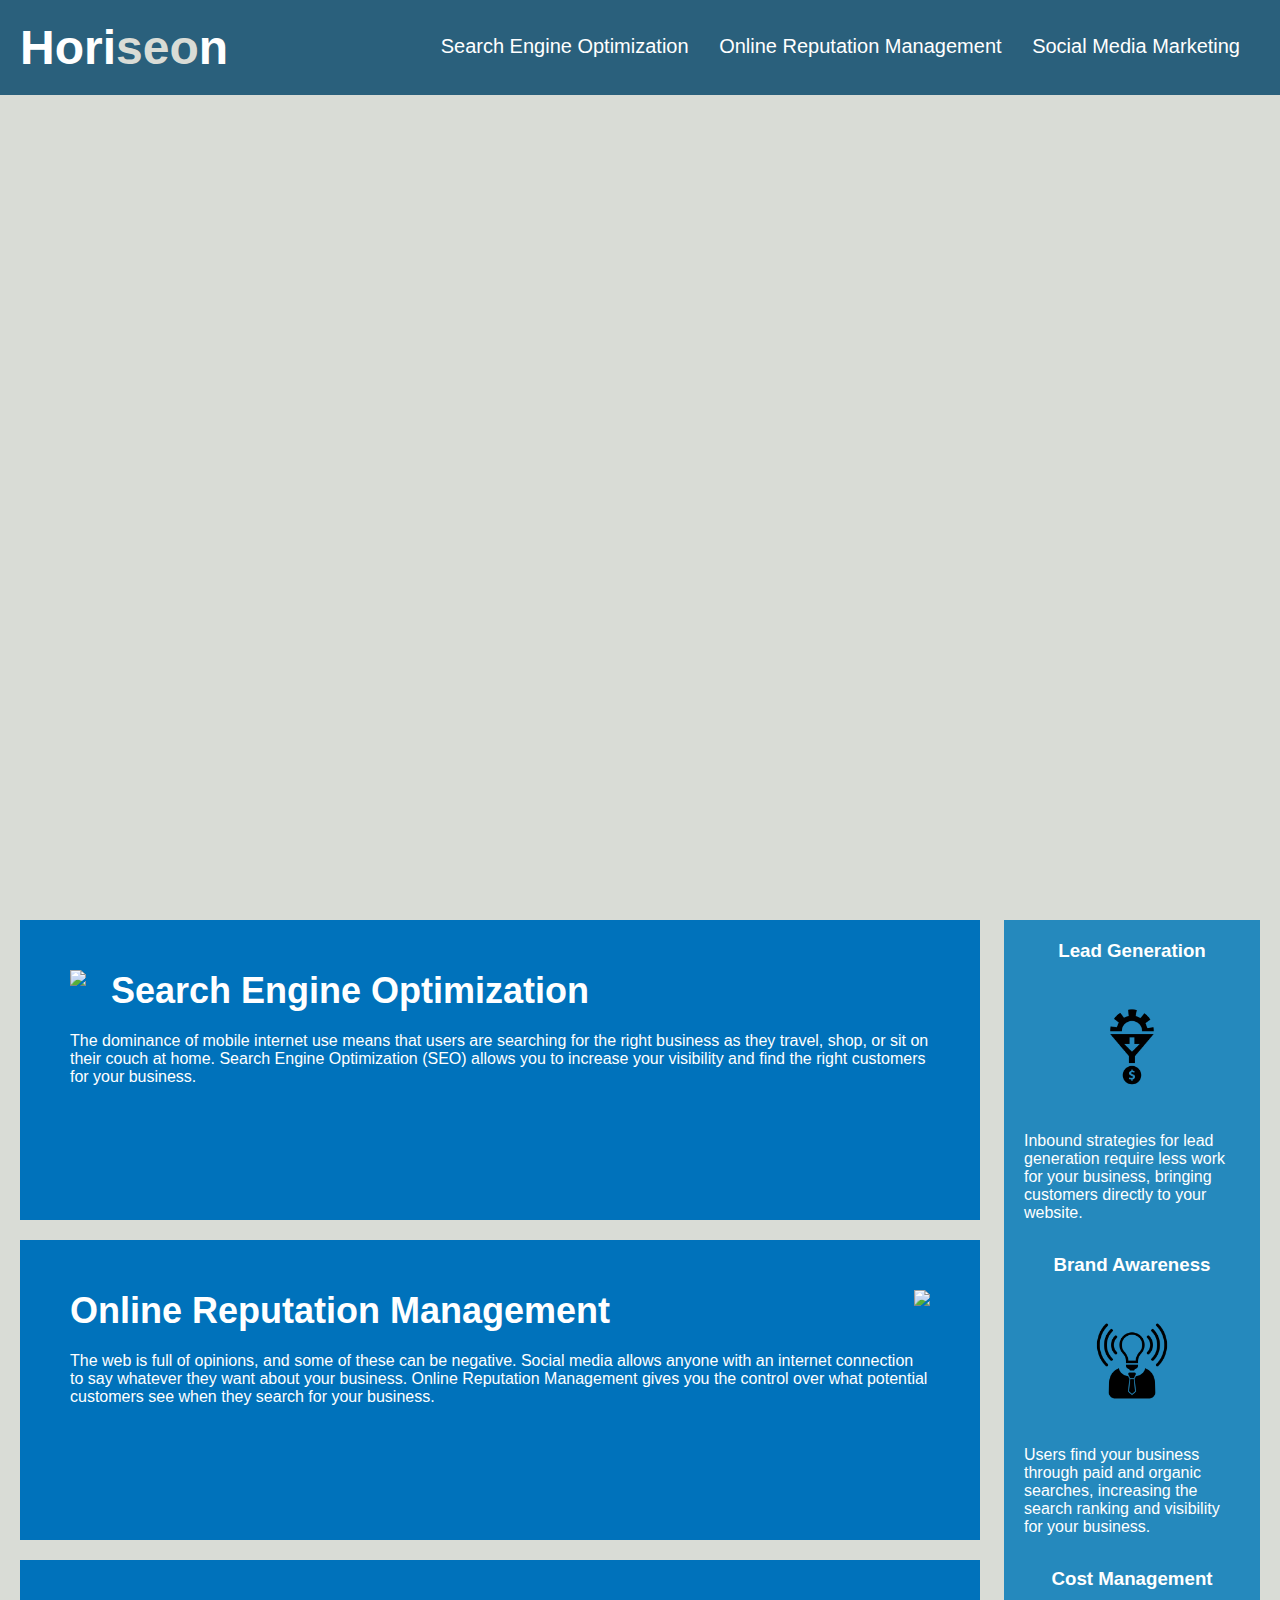
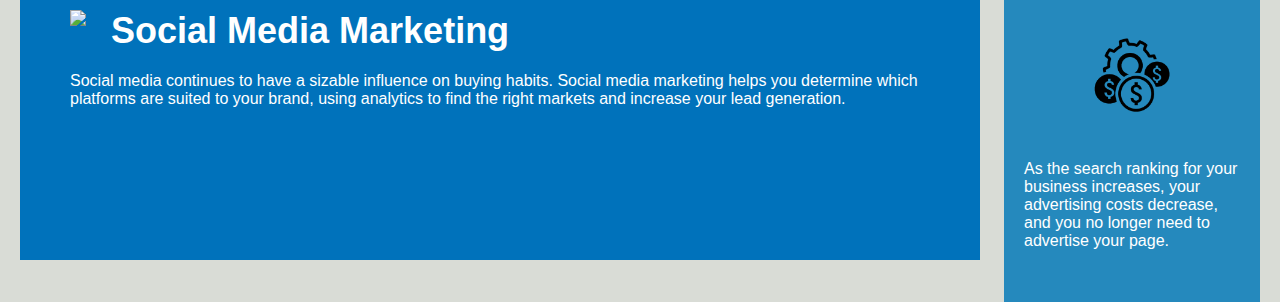
==== index.html @ f2a4b130 "rearranged folder structure due to github pages not recognizing index.html" ====
<!DOCTYPE html>
<html lang="en-us">

<head>
    <meta charset="UTF-8" />
    <link rel="stylesheet" href="https://cdnjs.cloudflare.com/ajax/libs/meyer-reset/2.0/reset.min.css">
    <link rel="stylesheet" href="assets/css/style.css">
    <title>Horiseon</title>
</head>

<body>
    <div class="header">
        <h1>Hori<span class="seo">seo</span>n</h1>
        <div>
            <ul>
                <li>
                    <a href="#search-engine-optimization">Search Engine Optimization</a>
                </li>
                <li>
                    <a href="#online-reputation-management">Online Reputation Management</a>
                </li>
                <li>
                    <a href="#social-media-marketing">Social Media Marketing</a>
                </li>
            </ul>
        </div>
    </div>
    <div class="front-page-banner"></div>
    <div class="content">
        <div class="main-content-panel" id="search-engine-optimization">
            <img src="./assets/images/search-engine-optimization.jpg" class="float-left" />
            <h2>Search Engine Optimization</h2>
            <p>
                The dominance of mobile internet use means that users are searching for the right business as they travel, shop, or sit on their couch at home. Search Engine Optimization (SEO) allows you to increase your visibility and find the right customers for your business.
            </p>
        
        </div>
        <div  class="main-content-panel" id="online-reputation-management">
            <img src="assets/images/online-reputation-management.jpg" class="float-right" />
            <h2>Online Reputation Management</h2>
            <p>
                The web is full of opinions, and some of these can be negative. Social media allows anyone with an internet connection to say whatever they want about your business. Online Reputation Management gives you the control over what potential customers see when they search for your business.
            </p>
        </div>
        <div class="main-content-panel" id="social-media-marketing">
            <img src="assets/images/social-media-marketing.jpg" class="float-left" />
            <h2>Social Media Marketing</h2>
            <p>
                Social media continues to have a sizable influence on buying habits. Social media marketing helps you determine which platforms are suited to your brand, using analytics to find the right markets and increase your lead generation.
            </p>
        </div>
    </div>

    <div class="benefits">
        <div class="benefit-sections">
            <h3>Lead Generation</h3>
            <img src="assets/images/lead-generation.png" />
            <p>
                Inbound strategies for lead generation require less work for your business, bringing customers directly to your website.
            </p>
        </div>
        <div class="benefit-sections">
            <h3>Brand Awareness</h3>
            <img src="assets/images/brand-awareness.png" />
            <p>
                Users find your business through paid and organic searches, increasing the search ranking and visibility for your business.
            </p>
        </div>
        <div class="benefit-sections">
            <h3>Cost Management</h3>
            <img src="assets/images/cost-management.png"></img>
            <p>
                As the search ranking for your business increases, your advertising costs decrease, and you no longer need to advertise your page.
            </p>
        </div>
    </div>
</body>

</html>
---- assets/css/style.css ----
/*TODO:
 - add comments to each CSS line */
* {
    box-sizing: border-box;
    padding: 0;
    margin: 0;
}

body {
    background-color: #d9dcd6;
}

.header {
    padding: 20px;
    font-family: 'Trebuchet MS', 'Lucida Sans Unicode', 'Lucida Grande', 'Lucida Sans', Arial, sans-serif;
    background-color: #2a607c;
    color: #ffffff;
}

.header h1 {
    display: inline-block;
    font-size: 48px;
}

.header h1 .seo {
    color: #d9dcd6;
}

.header div {
    padding-top: 15px;
    margin-right: 20px;
    float: right;
    font-family: 'Gill Sans', 'Gill Sans MT', Calibri, 'Trebuchet MS', sans-serif;
    font-size: 20px;
}

.header div ul li {
    display: inline-block;
    margin-left: 25px;
}

a {
    color: #ffffff;
    text-decoration: none;
}

p {
    font-size: 16px;
}

/* BANNER PICTURE */
.front-page-banner { 
    height: 800px;
    width: 100%;
    margin-bottom: 25px;
    background-image: url("../images/digital-marketing-meeting.jpg");
    background-size: cover;
    background-position: center;
}

/* BELOW IS THE MAIN CONTENT SECTION OF THE PAGE */

.content {
    width: 75%;
    display: inline-block;
    margin-left: 20px; 
}

.main-content-panel {
    margin-bottom: 20px;
    padding: 50px;
    height: 300px;
    font-family: 'Gill Sans', 'Gill Sans MT', Calibri, 'Trebuchet MS', sans-serif;
    background-color: #0072bb;
    color: #ffffff;
}

.main-content-panel img {
    max-height: 200px;
}

.main-content-panel h2 {
    margin-bottom: 20px;
    font-size: 36px;
}

.float-left {
    float: left;
    margin-right: 25px;
}

.float-right {
    float: right;
    margin-left: 25px;
}

/* BELOW IS THE SIDE PANEL SECTION */

.benefits {
    margin-right: 20px;
    padding: 20px;
    clear: both;
    float: right;
    width: 20%;
    height: 100%;
    font-family: 'Gill Sans', 'Gill Sans MT', Calibri, 'Trebuchet MS', sans-serif;
    background-color: #2589bd;
}

.benefit-sections {
    margin-bottom: 32px;
    color: #ffffff;
}

.benefit-sections h3 {
    margin-bottom: 10px;
    text-align: center;
}

.benefit-sections img {
    display: block;
    margin: 10px auto;
    max-width: 150px;
}
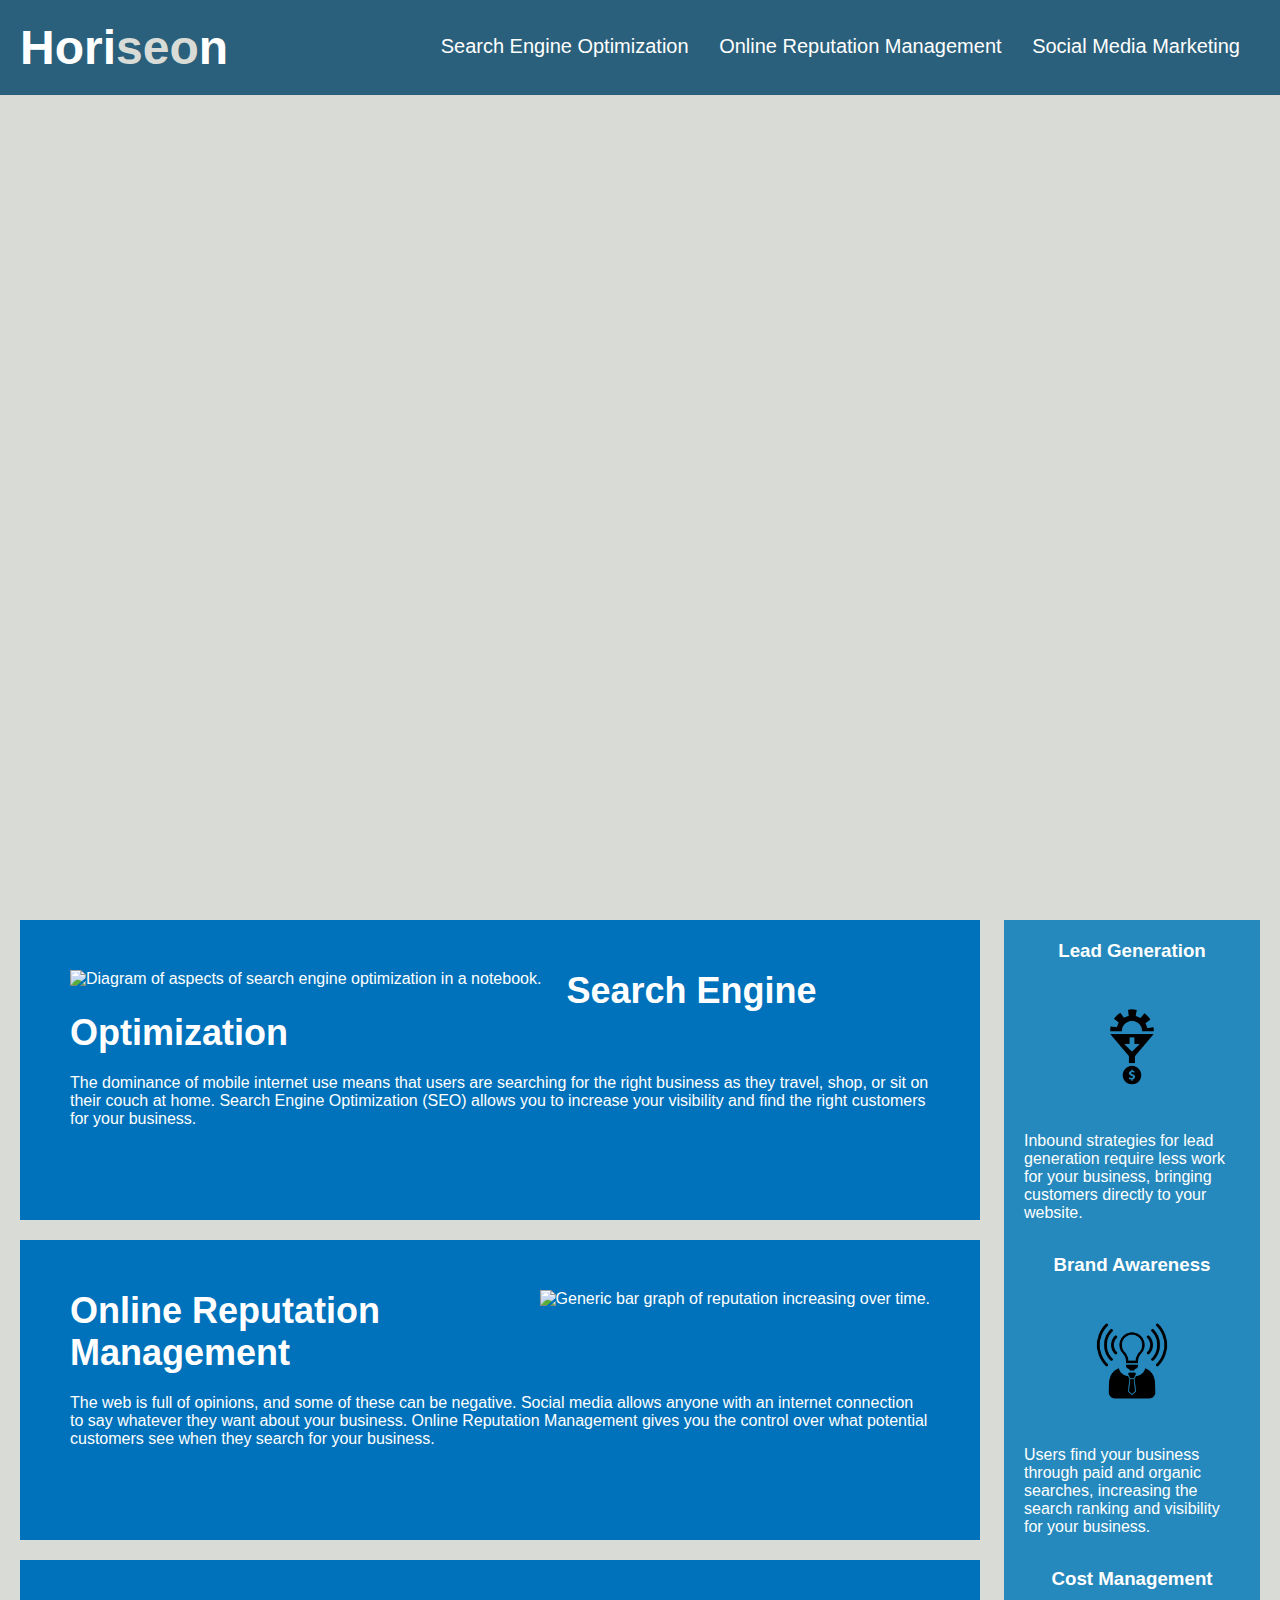
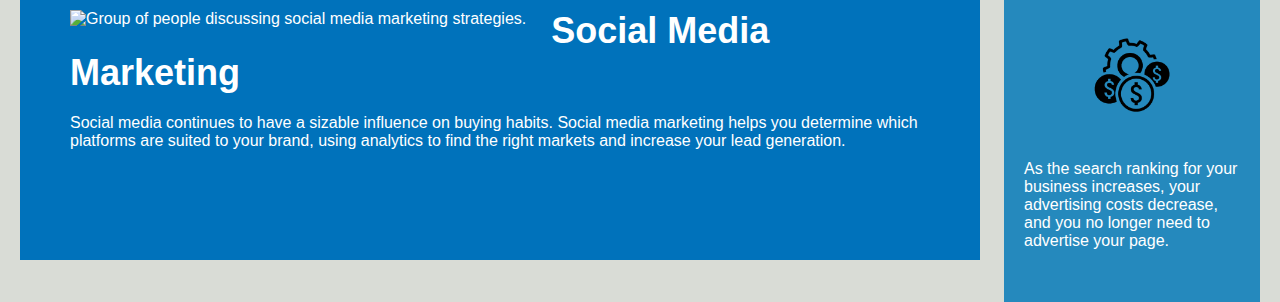
==== commit d40ed45f: "added alt tags to all remaining images for screen readers to interpret the images" ====
--- a/index.html
+++ b/index.html
@@ -5,11 +5,13 @@
     <meta charset="UTF-8" />
     <link rel="stylesheet" href="https://cdnjs.cloudflare.com/ajax/libs/meyer-reset/2.0/reset.min.css">
     <link rel="stylesheet" href="assets/css/style.css">
+    
+
     <title>Horiseon</title>
 </head>
 
 <body>
-    <div class="header">
+    <header class="header">
         <h1>Hori<span class="seo">seo</span>n</h1>
         <div>
             <ul>
@@ -24,11 +26,12 @@
                 </li>
             </ul>
         </div>
-    </div>
-    <div class="front-page-banner"></div>
-    <div class="content">
+    </header>
+    <div class="front-page-banner" alt="Employees working in boardroom"></div>
+    
+    <article class="content">
         <div class="main-content-panel" id="search-engine-optimization">
-            <img src="./assets/images/search-engine-optimization.jpg" class="float-left" />
+            <img src="./assets/images/search-engine-optimization.jpg" class="float-left" alt="Diagram of aspects of search engine optimization in a notebook."/>
             <h2>Search Engine Optimization</h2>
             <p>
                 The dominance of mobile internet use means that users are searching for the right business as they travel, shop, or sit on their couch at home. Search Engine Optimization (SEO) allows you to increase your visibility and find the right customers for your business.
@@ -36,44 +39,44 @@
         
         </div>
         <div  class="main-content-panel" id="online-reputation-management">
-            <img src="assets/images/online-reputation-management.jpg" class="float-right" />
+            <img src="assets/images/online-reputation-management.jpg" class="float-right" alt="Generic bar graph of reputation increasing over time."/>
             <h2>Online Reputation Management</h2>
             <p>
                 The web is full of opinions, and some of these can be negative. Social media allows anyone with an internet connection to say whatever they want about your business. Online Reputation Management gives you the control over what potential customers see when they search for your business.
             </p>
         </div>
         <div class="main-content-panel" id="social-media-marketing">
-            <img src="assets/images/social-media-marketing.jpg" class="float-left" />
+            <img src="assets/images/social-media-marketing.jpg" class="float-left" alt="Group of people discussing social media marketing strategies."/>
             <h2>Social Media Marketing</h2>
             <p>
                 Social media continues to have a sizable influence on buying habits. Social media marketing helps you determine which platforms are suited to your brand, using analytics to find the right markets and increase your lead generation.
             </p>
         </div>
-    </div>
+    </article>
 
-    <div class="benefits">
+    <aside class="benefits">
         <div class="benefit-sections">
             <h3>Lead Generation</h3>
-            <img src="assets/images/lead-generation.png" />
+            <img src="assets/images/lead-generation.png" alt="A gear being put through a funnel with and turning into money" />
             <p>
                 Inbound strategies for lead generation require less work for your business, bringing customers directly to your website.
             </p>
         </div>
         <div class="benefit-sections">
             <h3>Brand Awareness</h3>
-            <img src="assets/images/brand-awareness.png" />
+            <img src="assets/images/brand-awareness.png" alt="Lightbulb wearing a suit with radio waves radiating from the bulb" />
             <p>
                 Users find your business through paid and organic searches, increasing the search ranking and visibility for your business.
             </p>
         </div>
         <div class="benefit-sections">
             <h3>Cost Management</h3>
-            <img src="assets/images/cost-management.png"></img>
+            <img src="assets/images/cost-management.png" alt="Gear sitting behind three coins"></img>
             <p>
                 As the search ranking for your business increases, your advertising costs decrease, and you no longer need to advertise your page.
             </p>
         </div>
-    </div>
+    </aside>
 </body>
-
+<!-- TO DO: try and consolidate css style page more if possible, comment sections of CSS properly, all of Repository quality sections -->
 </html>
--- a/assets/css/style.css
+++ b/assets/css/style.css
@@ -1,15 +1,15 @@
-/*TODO:
- - add comments to each CSS line */
+
 * {
     box-sizing: border-box;
     padding: 0;
     margin: 0;
 }
-
+/* styles the background of the entire site */
 body {
     background-color: #d9dcd6;
 }
 
+/* Styling for header / navbar begins */
 .header {
     padding: 20px;
     font-family: 'Trebuchet MS', 'Lucida Sans Unicode', 'Lucida Grande', 'Lucida Sans', Arial, sans-serif;
@@ -39,16 +39,20 @@
     margin-left: 25px;
 }
 
+/* Styling for header / navbar ends */
+
+/* Styles links to be white and removes hyperlink*/
 a {
     color: #ffffff;
     text-decoration: none;
 }
 
+/* Styles all paragraph sections to be consistently 16px */
 p {
     font-size: 16px;
 }
 
-/* BANNER PICTURE */
+/* Front page banner styling for size and source of image*/
 .front-page-banner { 
     height: 800px;
     width: 100%;
@@ -58,7 +62,7 @@
     background-position: center;
 }
 
-/* BELOW IS THE MAIN CONTENT SECTION OF THE PAGE */
+/* Styling for the main content of the page begins */
 
 .content {
     width: 75%;
@@ -88,13 +92,15 @@
     float: left;
     margin-right: 25px;
 }
-
+/* Float classes to give some stylistic variety to images */
 .float-right {
     float: right;
     margin-left: 25px;
 }
 
-/* BELOW IS THE SIDE PANEL SECTION */
+/* Styling for the main content of the page begins */
+
+/* Styling for aside vertical side section begins */
 
 .benefits {
     margin-right: 20px;
@@ -122,4 +128,4 @@
     margin: 10px auto;
     max-width: 150px;
 }
-
+/* Styling for aside vertical side section ends */
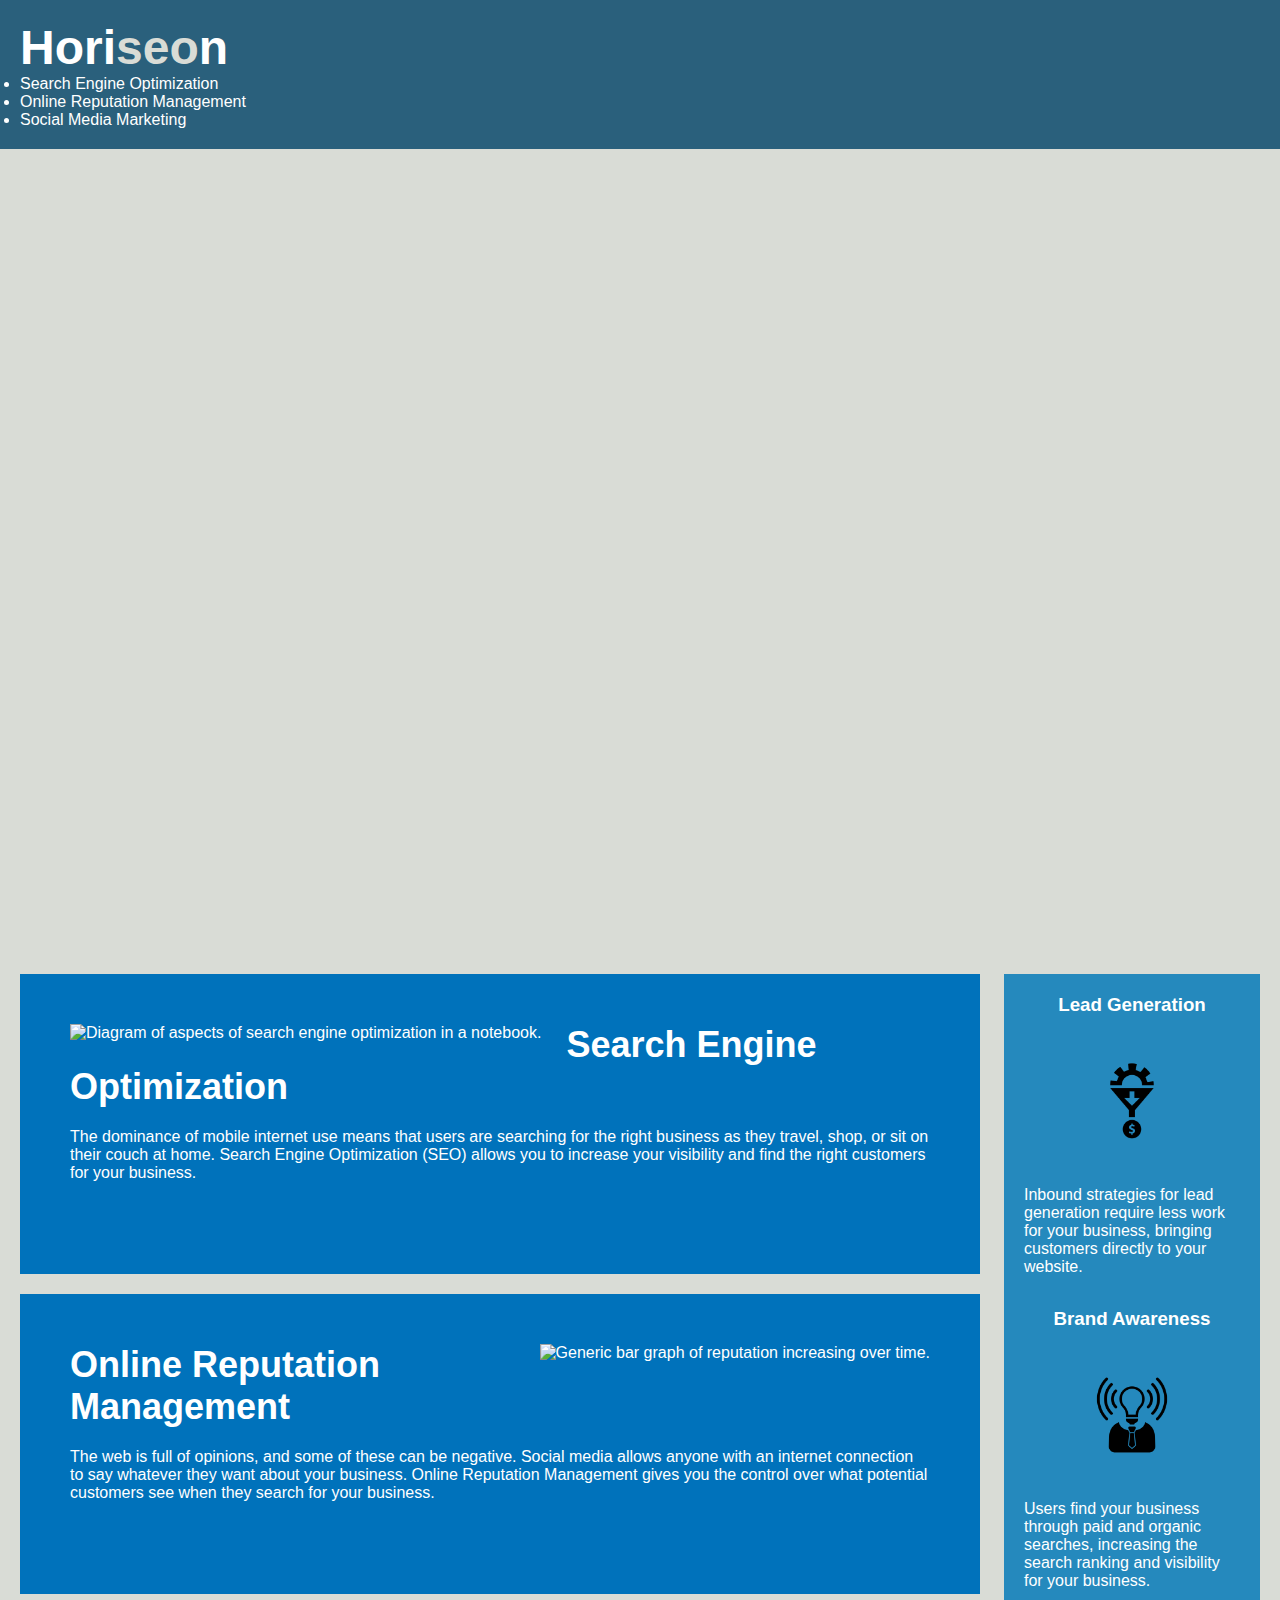
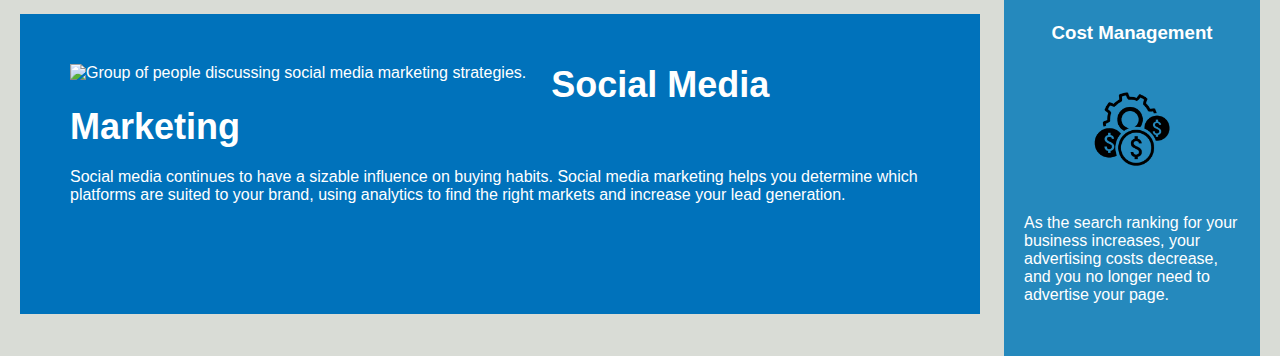
==== commit aa8e1757: "removed comment line in index.html" ====
--- a/index.html
+++ b/index.html
@@ -13,7 +13,7 @@
 <body>
     <header class="header">
         <h1>Hori<span class="seo">seo</span>n</h1>
-        <div>
+        <nav>
             <ul>
                 <li>
                     <a href="#search-engine-optimization">Search Engine Optimization</a>
@@ -25,58 +25,60 @@
                     <a href="#social-media-marketing">Social Media Marketing</a>
                 </li>
             </ul>
-        </div>
+        </nav>
     </header>
     <div class="front-page-banner" alt="Employees working in boardroom"></div>
+
+    <main>
+        <article class="content">
+            <section class="main-content-panel" id="search-engine-optimization">
+                <img src="./assets/images/search-engine-optimization.jpg" class="float-left" alt="Diagram of aspects of search engine optimization in a notebook."/>
+                <h2>Search Engine Optimization</h2>
+                <p>
+                    The dominance of mobile internet use means that users are searching for the right business as they travel, shop, or sit on their couch at home. Search Engine Optimization (SEO) allows you to increase your visibility and find the right customers for your business.
+                </p>
+            
+            </section>
+            <section  class="main-content-panel" id="online-reputation-management">
+                <img src="assets/images/online-reputation-management.jpg" class="float-right" alt="Generic bar graph of reputation increasing over time."/>
+                <h2>Online Reputation Management</h2>
+                <p>
+                    The web is full of opinions, and some of these can be negative. Social media allows anyone with an internet connection to say whatever they want about your business. Online Reputation Management gives you the control over what potential customers see when they search for your business.
+                </p>
+            </section>
+            <section class="main-content-panel" id="social-media-marketing">
+                <img src="assets/images/social-media-marketing.jpg" class="float-left" alt="Group of people discussing social media marketing strategies."/>
+                <h2>Social Media Marketing</h2>
+                <p>
+                    Social media continues to have a sizable influence on buying habits. Social media marketing helps you determine which platforms are suited to your brand, using analytics to find the right markets and increase your lead generation.
+                </p>
+            </section>
+        </article>
     
-    <article class="content">
-        <div class="main-content-panel" id="search-engine-optimization">
-            <img src="./assets/images/search-engine-optimization.jpg" class="float-left" alt="Diagram of aspects of search engine optimization in a notebook."/>
-            <h2>Search Engine Optimization</h2>
-            <p>
-                The dominance of mobile internet use means that users are searching for the right business as they travel, shop, or sit on their couch at home. Search Engine Optimization (SEO) allows you to increase your visibility and find the right customers for your business.
-            </p>
-        
-        </div>
-        <div  class="main-content-panel" id="online-reputation-management">
-            <img src="assets/images/online-reputation-management.jpg" class="float-right" alt="Generic bar graph of reputation increasing over time."/>
-            <h2>Online Reputation Management</h2>
-            <p>
-                The web is full of opinions, and some of these can be negative. Social media allows anyone with an internet connection to say whatever they want about your business. Online Reputation Management gives you the control over what potential customers see when they search for your business.
-            </p>
-        </div>
-        <div class="main-content-panel" id="social-media-marketing">
-            <img src="assets/images/social-media-marketing.jpg" class="float-left" alt="Group of people discussing social media marketing strategies."/>
-            <h2>Social Media Marketing</h2>
-            <p>
-                Social media continues to have a sizable influence on buying habits. Social media marketing helps you determine which platforms are suited to your brand, using analytics to find the right markets and increase your lead generation.
-            </p>
-        </div>
-    </article>
-
-    <aside class="benefits">
-        <div class="benefit-sections">
-            <h3>Lead Generation</h3>
-            <img src="assets/images/lead-generation.png" alt="A gear being put through a funnel with and turning into money" />
-            <p>
-                Inbound strategies for lead generation require less work for your business, bringing customers directly to your website.
-            </p>
-        </div>
-        <div class="benefit-sections">
-            <h3>Brand Awareness</h3>
-            <img src="assets/images/brand-awareness.png" alt="Lightbulb wearing a suit with radio waves radiating from the bulb" />
-            <p>
-                Users find your business through paid and organic searches, increasing the search ranking and visibility for your business.
-            </p>
-        </div>
-        <div class="benefit-sections">
-            <h3>Cost Management</h3>
-            <img src="assets/images/cost-management.png" alt="Gear sitting behind three coins"></img>
-            <p>
-                As the search ranking for your business increases, your advertising costs decrease, and you no longer need to advertise your page.
-            </p>
-        </div>
-    </aside>
+        <aside class="benefits">
+            <div class="benefit-sections">
+                <h3>Lead Generation</h3>
+                <img src="assets/images/lead-generation.png" alt="A gear being put through a funnel with and turning into money" />
+                <p>
+                    Inbound strategies for lead generation require less work for your business, bringing customers directly to your website.
+                </p>
+            </div>
+            <div class="benefit-sections">
+                <h3>Brand Awareness</h3>
+                <img src="assets/images/brand-awareness.png" alt="Lightbulb wearing a suit with radio waves radiating from the bulb" />
+                <p>
+                    Users find your business through paid and organic searches, increasing the search ranking and visibility for your business.
+                </p>
+            </div>
+            <div class="benefit-sections">
+                <h3>Cost Management</h3>
+                <img src="assets/images/cost-management.png" alt="Gear sitting behind three coins"></img>
+                <p>
+                    As the search ranking for your business increases, your advertising costs decrease, and you no longer need to advertise your page.
+                </p>
+            </div>
+        </aside>
+    </main>
+    
 </body>
-<!-- TO DO: try and consolidate css style page more if possible, comment sections of CSS properly, all of Repository quality sections -->
 </html>
